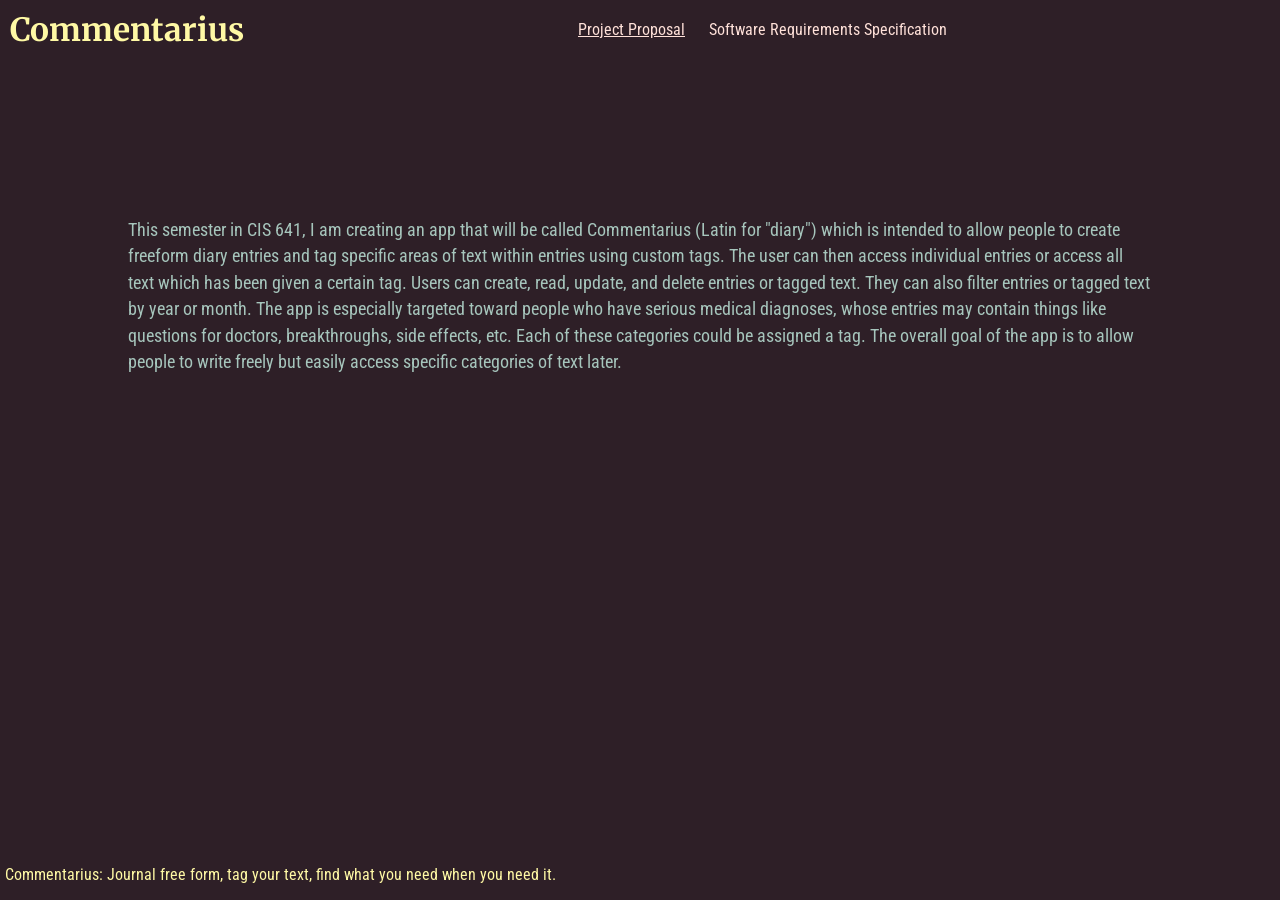
==== website/index.html @ f5800bec "created website homescreen" ====
<!DOCTYPE html>
<html lang="en">
  <head>
    <meta charset="UTF-8">
    <title>Commentarius</title>
    <link rel="stylesheet" href="styles.css">
  </head>
  <body>
    <div id="title">
      <h1>Commentarius</h1>
    </div>
    <div id="nav">
      <nav>
        <a href="https://github.com/e-mitch/GVSU-CIS641-Eagle/blob/master/docs/proposal-template.md">Project Proposal</a>
        <a>Software Requirements Specification</a>
      </nav>
    </div>
    <div id="overview">
      <p>This semester in CIS 641, I am creating an app that will be called Commentarius (Latin for "diary") which is intended
      to allow people to create freeform diary entries and tag specific areas of text within entries using
      custom tags. The user can then access individual entries or access all text which has been given
      a certain tag. Users can create, read, update, and delete entries or tagged text. They can also filter
      entries or tagged text by year or month. The app is especially targeted toward people who have
      serious medical diagnoses, whose entries may contain things like questions for doctors,
      breakthroughs, side effects, etc. Each of these categories could be assigned a tag. The overall
      goal of the app is to allow people to write freely but easily access specific categories of text later.</p>
    </div>
    <footer>
     <p>Commentarius: Journal free form, tag your text, find what you need when you need it.</p>
    </footer>
  </body>
</html>
---- website/styles.css ----
@import url('https://fonts.googleapis.com/css2?family=Merriweather&family=Roboto+Condensed:wght@300&display=swap');
@import url('https://fonts.googleapis.com/css2?family=Roboto+Condensed&display=swap');
/* 'Merriweather', 'Roboto Condensed'*/

body{
  background-color: #2E1F27;
  margin:0;
  padding:0;
}

h1{
  margin-top:0;
  padding-right:10px;
  padding-left:10px;
  padding-top:0px;
  font-family:'Merriweather', serif;
  color: #FFF9A5;
}

h2{
  font-family:'Roboto Condensed', serif;
  color: #A6C5BC;
  font-size:1.2em;
}

nav{
  text-align:right;
  margin-right:10px;
}

nav a{
  padding-left: 10px;
  padding-right: 10px;
  font-family:'Roboto Condensed', sans-serif;
  color: #FFE1D9;
}

#title{
  margin-top:10px;
  width:255px;
  position:relative;
  float:left;
}

#nav{
  left:255px;
  right:0;
  margin-top:20px;
  text-align:center;
  width:max-content;
  position: absolute;
  margin-left: auto;
  margin-right: auto;
}

footer{
  position: absolute;
  padding-left:5px;
  bottom: 0;
  width:100%;
  font-family:'Roboto Condensed', sans-serif;
  color: #FFF9A5;
}

#overview{
  font-family:'Roboto Condensed', sans-serif;
  font-size:1.1em;
  line-height:1.5em;
  color:#A6C5BC;
  position:relative;
  float:left;
  width:80%;
  margin-left:10%;
  margin-top:10%;
}
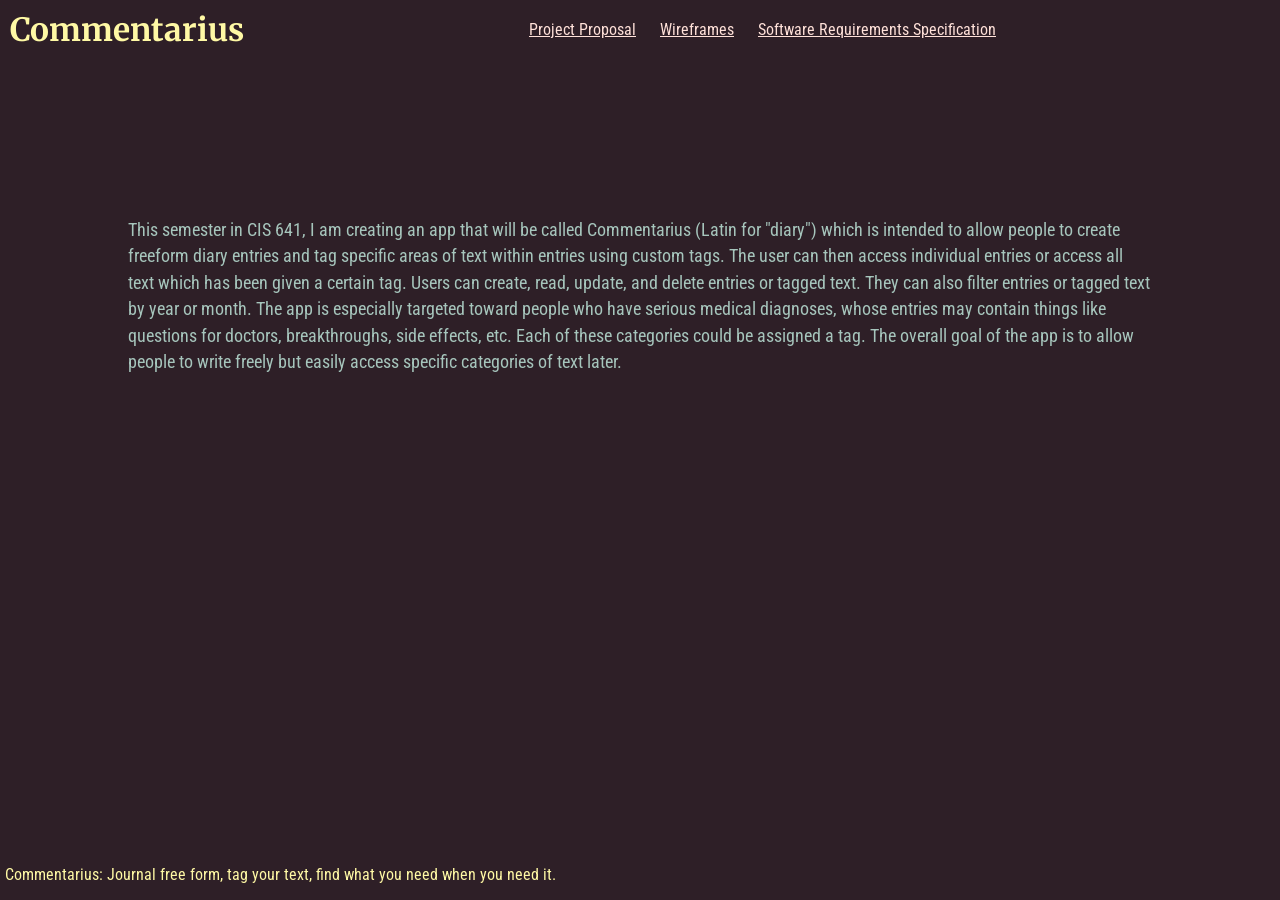
==== commit 9388e888: "Updated nav" ====
--- a/website/index.html
+++ b/website/index.html
@@ -11,8 +11,9 @@
     </div>
     <div id="nav">
       <nav>
-        <a href="https://github.com/e-mitch/GVSU-CIS641-Eagle/blob/master/docs/proposal-template.md">Project Proposal</a>
-        <a>Software Requirements Specification</a>
+        <a href="https://github.com/e-mitch/GVSU-CIS641-Eagle/blob/master/docs/proposal-template.md" target="_blank">Project Proposal</a>
+        <a href="https://github.com/e-mitch/GVSU-CIS641-Eagle/blob/master/artifacts/Commentarius%20Wireframes.png" target="_blank">Wireframes</a>
+        <a href="https://github.com/e-mitch/GVSU-CIS641-Eagle/blob/master/docs/software_requirements_specification.md" target="_blank">Software Requirements Specification</a>
       </nav>
     </div>
     <div id="overview">
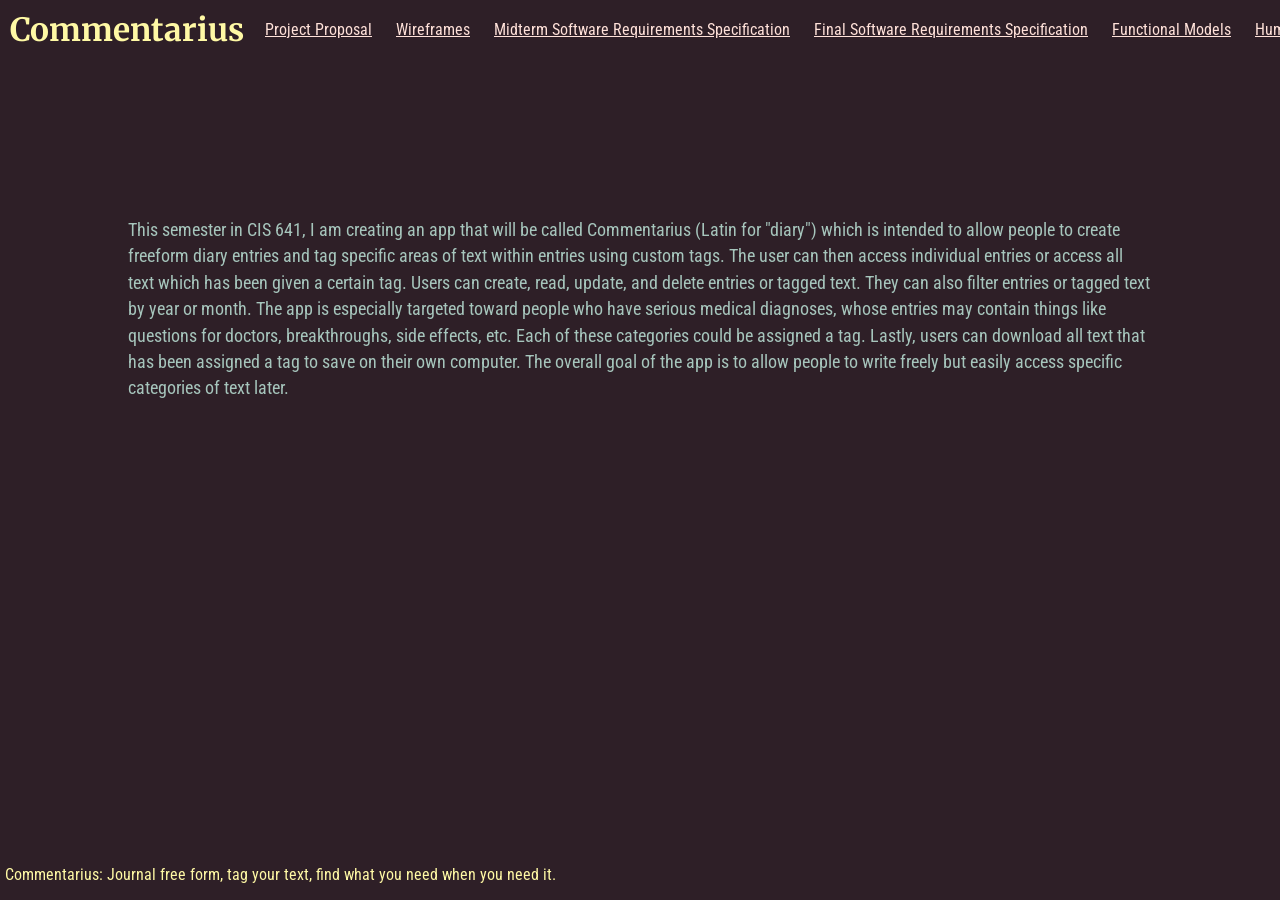
==== commit 88629fee: "Updated website" ====
--- a/website/index.html
+++ b/website/index.html
@@ -13,7 +13,11 @@
       <nav>
         <a href="https://github.com/e-mitch/GVSU-CIS641-Eagle/blob/master/docs/proposal-template.md" target="_blank">Project Proposal</a>
         <a href="https://github.com/e-mitch/GVSU-CIS641-Eagle/blob/master/artifacts/Commentarius%20Wireframes.png" target="_blank">Wireframes</a>
-        <a href="https://github.com/e-mitch/GVSU-CIS641-Eagle/blob/master/docs/software_requirements_specification.md" target="_blank">Software Requirements Specification</a>
+        <a href="https://github.com/e-mitch/GVSU-CIS641-Eagle/blob/master/docs/software_requirements_specification.md" target="_blank">Midterm Software Requirements Specification</a>
+        <a href="https://github.com/e-mitch/GVSU-CIS641-Eagle/blob/master/docs/software_requirements_specification_final.md" target="_blank">Final Software Requirements Specification</a>
+        <a href="https://github.com/e-mitch/GVSU-CIS641-Eagle/tree/master/artifacts/functional-models" target="_blank">Functional Models</a>
+        <a href="https://github.com/e-mitch/GVSU-CIS641-Eagle/tree/master/artifacts/hci" target="_blank">Human Computer Interaction</a>
+        <a href="https://github.com/e-mitch/GVSU-CIS641-Eagle/blob/master/docs/Status%20report.pdf" target="_blank">Midterm Presentation Slides</a>
       </nav>
     </div>
     <div id="overview">
@@ -23,7 +27,8 @@
       a certain tag. Users can create, read, update, and delete entries or tagged text. They can also filter
       entries or tagged text by year or month. The app is especially targeted toward people who have
       serious medical diagnoses, whose entries may contain things like questions for doctors,
-      breakthroughs, side effects, etc. Each of these categories could be assigned a tag. The overall
+      breakthroughs, side effects, etc. Each of these categories could be assigned a tag. Lastly, users can download
+      all text that has been assigned a tag to save on their own computer. The overall
       goal of the app is to allow people to write freely but easily access specific categories of text later.</p>
     </div>
     <footer>
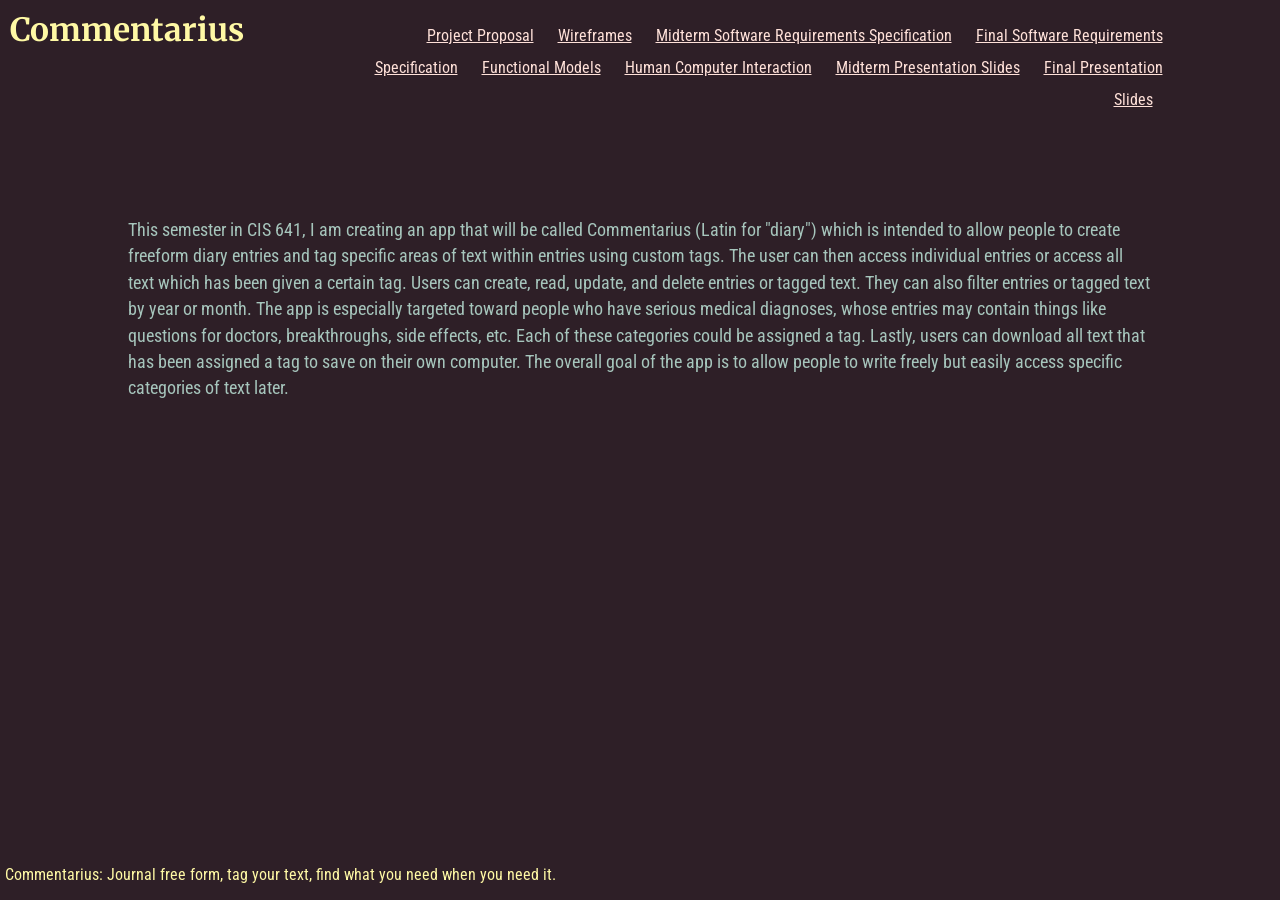
==== commit 72b938d4: "Added final slides to site" ====
--- a/website/index.html
+++ b/website/index.html
@@ -18,6 +18,7 @@
         <a href="https://github.com/e-mitch/GVSU-CIS641-Eagle/tree/master/artifacts/functional-models" target="_blank">Functional Models</a>
         <a href="https://github.com/e-mitch/GVSU-CIS641-Eagle/tree/master/artifacts/hci" target="_blank">Human Computer Interaction</a>
         <a href="https://github.com/e-mitch/GVSU-CIS641-Eagle/blob/master/docs/Status%20report.pdf" target="_blank">Midterm Presentation Slides</a>
+        <a href="https://github.com/e-mitch/GVSU-CIS641-Eagle/blob/master/docs/Commentarius%20Final%20Presentation.pdf" target="_blank">Final Presentation Slides</a>
       </nav>
     </div>
     <div id="overview">
--- a/website/styles.css
+++ b/website/styles.css
@@ -26,6 +26,8 @@
 nav{
   text-align:right;
   margin-right:10px;
+  width:800px;
+  line-height: 2em;
 }
 
 nav a{
